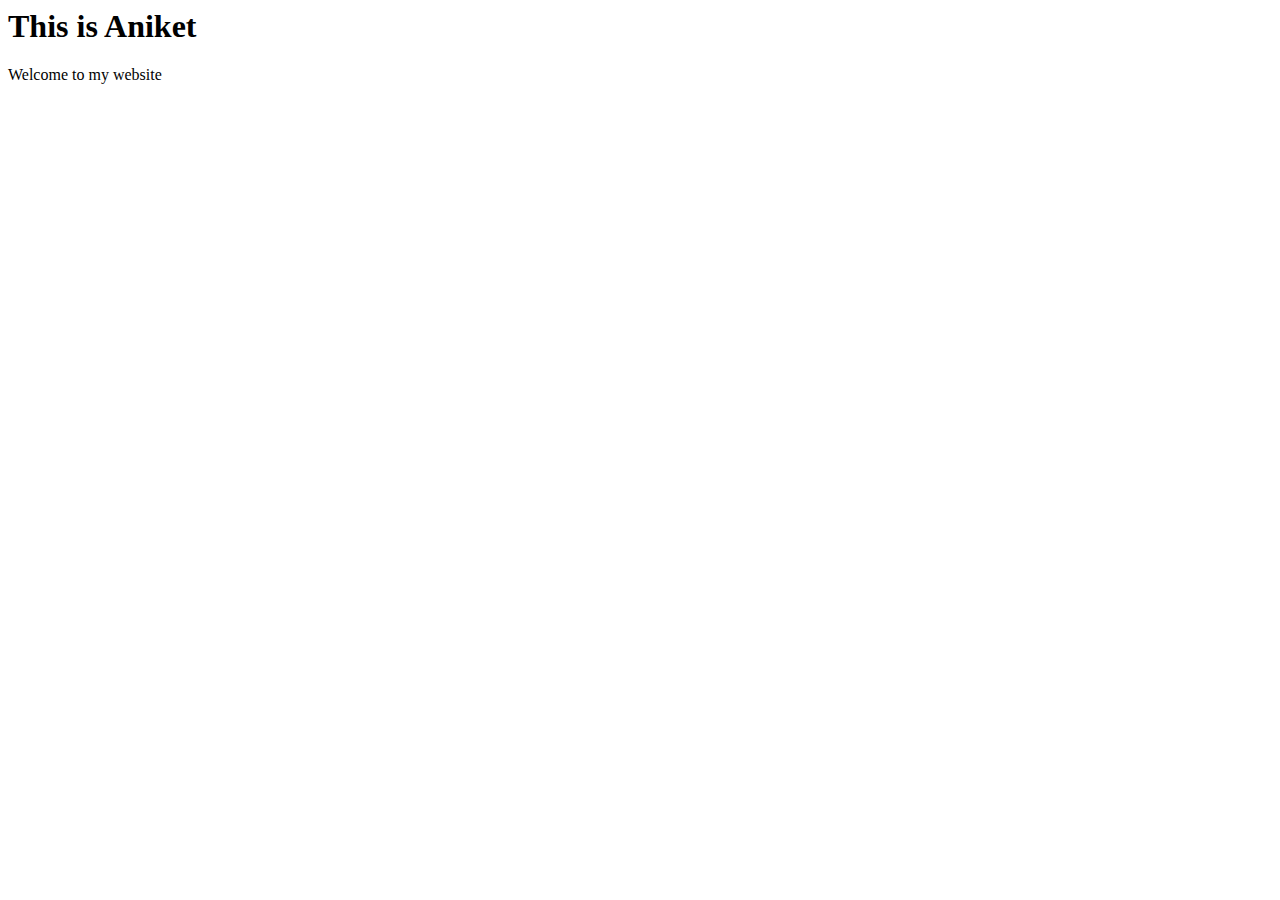
==== index.html @ 637adef2 "Update and rename aniket.html to index.html" ====
<html>
	<head>
		<title>Aniket Harde</title>
	</head>
    <body>
        <div id="intro">
            <h1>This is Aniket</h1>
            <p>Welcome to my website</p>
           
        </div>
    </body>
</html>
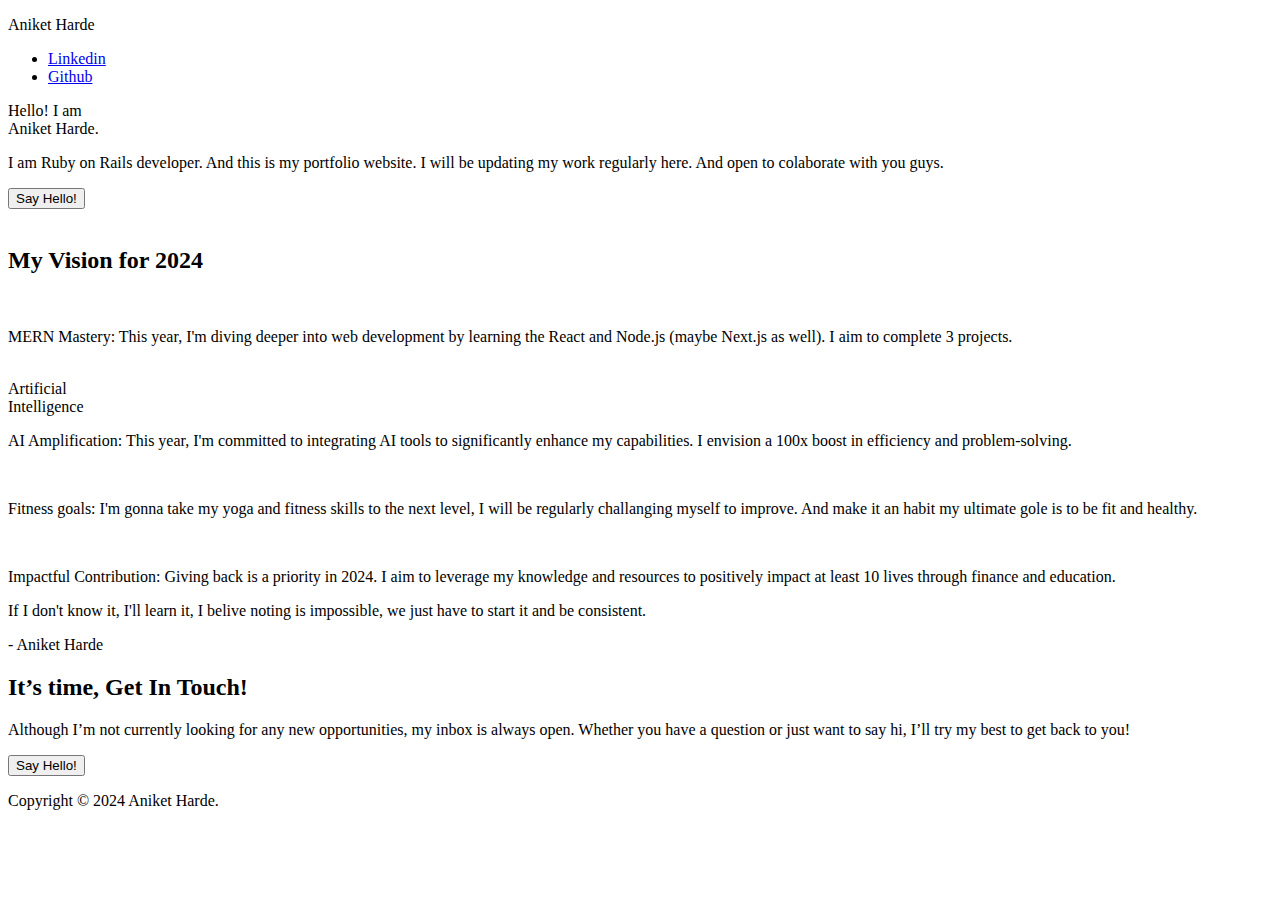
==== commit d6b20a5d: "Update index.html" ====
--- a/index.html
+++ b/index.html
@@ -1,12 +1,89 @@
-<html>
-	<head>
-		<title>Aniket Harde</title>
-	</head>
-    <body>
-        <div id="intro">
-            <h1>This is Aniket</h1>
-            <p>Welcome to my website</p>
-           
+<!DOCTYPE html>
+<html lang="en">
+<head>
+    <meta charset="UTF-8">
+    <title>Aniket Harde</title>
+    <link rel="stylesheet" href="portstyle.css">
+</head>
+<body>
+    <header>
+        <div class="header-container">
+            <div>
+                <p>Aniket Harde</p>
+            </div>
+            <div>
+                <ul>
+                    <li><a href="https://www.linkedin.com/in/aniket-harde-7a3892191/" target="_blank">Linkedin</a></li>
+                    <li><a href="https://github.com/AniketHarde" target="_blank">Github</a></li>
+                </ul>
+            </div>
         </div>
-    </body>
+    </header>
+    <main>
+        <div class="hero-container">
+            <div class="hero">
+                <div>
+                    <p class="heading">Hello! I am <br> Aniket Harde.</h2>
+                    <p class="description">I am Ruby on Rails developer. And this is my portfolio website. I will be updating my work regularly here. And open to colaborate with you guys.  </p>
+                    <a href="https://www.linkedin.com/in/aniket-harde-7a3892191/" target="_blank">
+                        <button>Say Hello!</button>
+                    </a>
+                </div>
+                <div>
+                    <img src="https://media.giphy.com/media/v1.Y2lkPTc5MGI3NjExM2E1dHZiaHNxbHk3OW4yczMxbzZrZ2QweXk3ZWY0cWl1YnljNmxkMiZlcD12MV9pbnRlcm5hbF9naWZfYnlfaWQmY3Q9Zw/WtTnAfZn6aVJfBzlN3/giphy.gif" height="300px" width="auto" alt="">
+                </div>
+            </div>
+        </div>
+        <div class="info-container">
+            <h2>My Vision for 2024</h2>
+            <div class="info">
+                <div>
+                    <img src="https://media2.giphy.com/media/v1.Y2lkPTc5MGI3NjExOXN3ZzB5MzJqMHk3MTZqNmlzNGljaHZxaW1pZTR3NTlvMHVxdGR3aCZlcD12MV9pbnRlcm5hbF9naWZfYnlfaWQmY3Q9Zw/p4NLw3I4U0idi/giphy.gif" alt="">
+                    <p><span>MERN Mastery:</span> This year, I'm diving deeper into web development by learning the React and Node.js (maybe Next.js as well). I aim to complete 3 projects.</p>
+                </div>   
+                <div class="ai-text-container">
+                    <img class="gif-two" src="https://static.wixstatic.com/media/327fa1_68f359a07ca849db90b9b49ecddb6f84~mv2.gif" alt="">
+                    <div class="centered">Artificial <br> Intelligence</div>
+                    <p><span>AI Amplification:</span> This year, I'm committed to integrating AI tools to significantly enhance my capabilities. I envision a 100x boost in efficiency and problem-solving.</p>
+                </div>   
+                <div>
+                    <img class="gif-three" src="https://media.giphy.com/media/v1.Y2lkPTc5MGI3NjExdTA4NmFhNWhwYTd5MHA5d2MwaHc5Y2tmbmlkcXJ6aTEzdGVzOXA2ZSZlcD12MV9pbnRlcm5hbF9naWZfYnlfaWQmY3Q9Zw/loG7TbqLitOPTVfg3o/giphy.gif" alt="">
+                    <p><span>Fitness goals:</span> I'm gonna take my yoga and fitness skills to the next level, I will be regularly challanging myself to improve. And make it an habit my ultimate gole is to be fit and healthy.</p>
+                </div>   
+                <div>
+                    <img class="gif-four" src="https://gifdb.com/images/high/cute-animated-bear-raise-hand-mememe-sticker-ecthexl7pf5lpq2i.gif" alt="">
+                    <p><span>Impactful Contribution:</span> Giving back is a priority in 2024. I aim to leverage my knowledge and resources to positively impact at least 10 lives through finance and education.</p>
+                </div>                
+            </div>
+        </div>
+        <div class="quote-container">
+            <div class="quote">
+                <div class="quote-text">
+                    <p>If I don't know it, I'll learn it, I belive noting is impossible, we just have to start it and be consistent.</p>
+                </div>
+                <div class="author">
+                    <p>- Aniket Harde</p>
+                </div>
+            </div>
+        </div>
+        <div class="action-container">
+            <div class="action">
+                <div class="action-text">
+                    <h2>It’s time, Get In Touch!</h2>
+                    <p>Although I’m not currently looking for any new opportunities, my inbox is always open. Whether you have a question or just want to say hi, I’ll try my best to get back to you!</p>
+                </div>
+                <div class="action-button">
+                    <a href="https://www.linkedin.com/in/aniket-harde-7a3892191/" target="_blank">
+                        <button>Say Hello!</button>
+                    </a>
+                </div>
+            </div>
+        </div>
+    <footer>
+        <div class="footer-container">
+            <p>Copyright © 2024 Aniket Harde.</p>
+        </div>
+    </footer>
+    </main>
+</body>
 </html>
